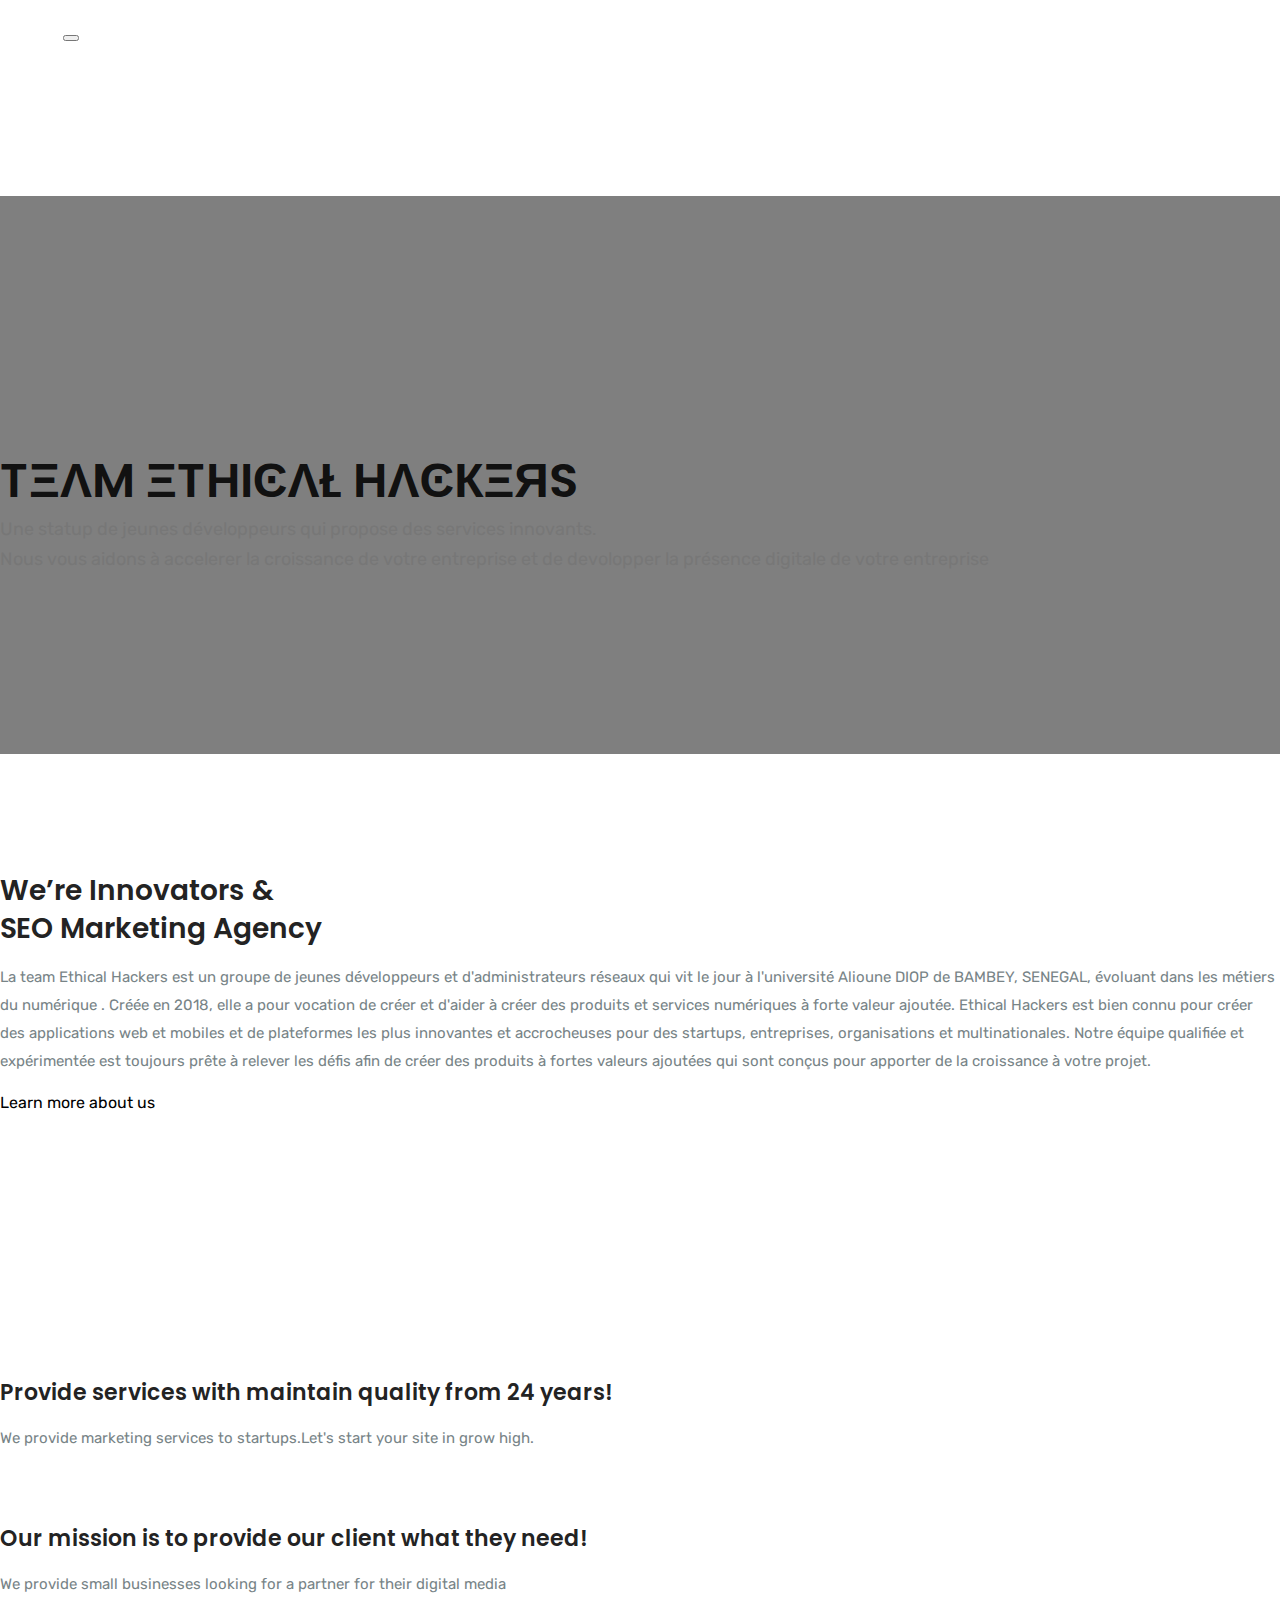
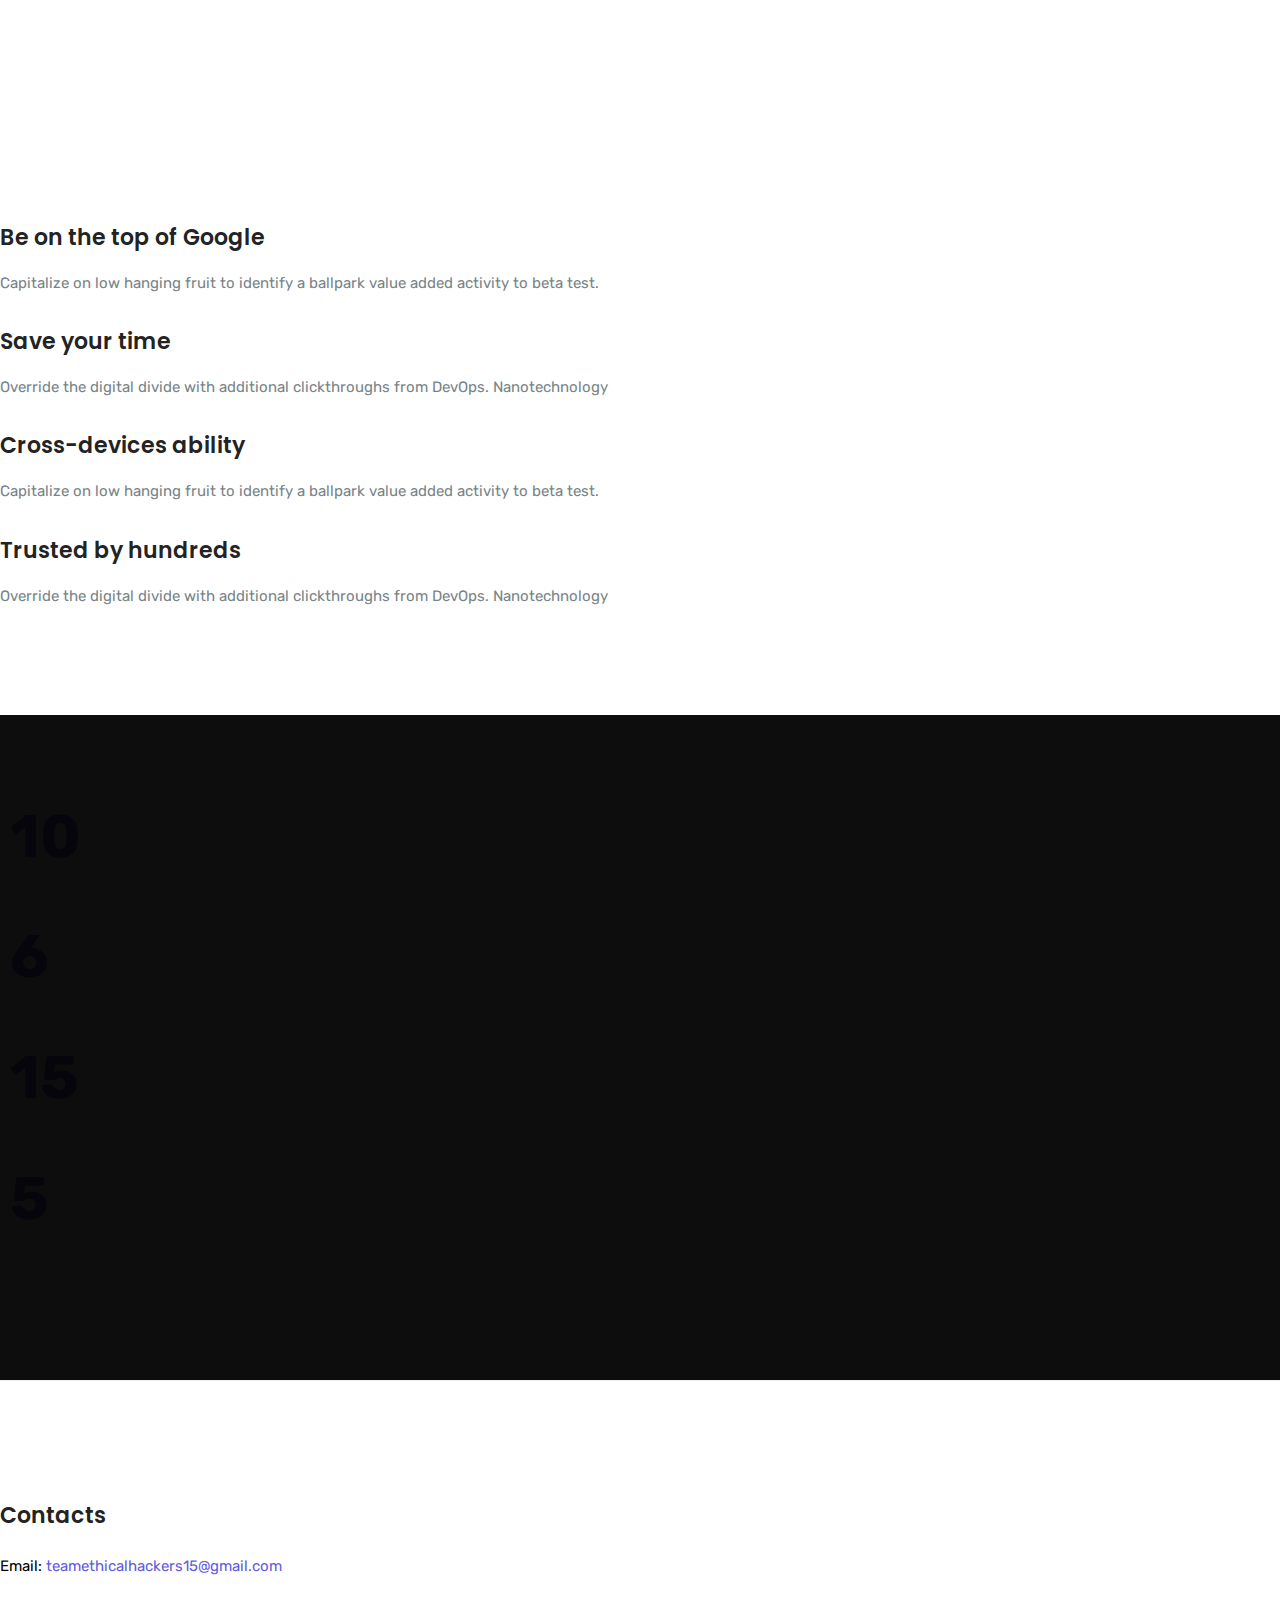
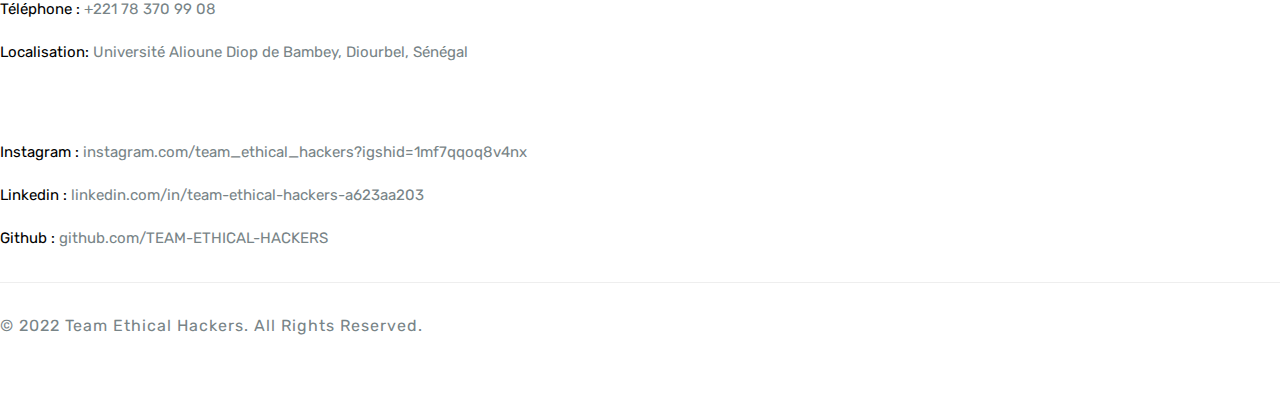
==== about.html @ bf6b583a "a propos presentation" ====
<!DOCTYPE html>
<html lang="zxx">

<head>
    <!-- Required meta tags -->
    <meta charset="utf-8">
    <meta name="viewport" content="width=device-width, initial-scale=1, shrink-to-fit=no">
    <meta name="description" content="seo & digital marketing">
    <meta name="keywords" content="marketing,digital marketing,creative, agency, startup,promodise,onepage, clean, modern,seo,business, company">
    <meta name="author" content="Themefisher.com">

   <title>Promodise - seo and digital marketing solution </title>
    <!-- bootstrap.min css -->
    <link rel="stylesheet" href="plugins/bootstrap/css/bootstrap.css">
    <!-- Icofont Css -->
    <link rel="stylesheet" href="plugins/fontawesome/css/all.css">
    <!-- animate.css -->
    <link rel="stylesheet" href="plugins/animate-css/animate.css">
    <!-- Icofont -->
    <link rel="stylesheet" href="plugins/icofont/icofont.css">

    <!-- Main Stylesheet -->
    <link rel="stylesheet" href="css/style.css">


</head>


<body data-spy="scroll" data-target=".fixed-top">


    <nav class="navbar navbar-expand-lg fixed-top trans-navigation">
        <div class="container">
            <a class="navbar-brand" href="index.html">
                <img width="160" src="images/TEHlogo.png" alt="" class="img-fluid b-logo">
            </a>
            <button class="navbar-toggler" type="button" data-toggle="collapse" data-target="#mainNav" aria-controls="mainNav" aria-expanded="false" aria-label="Toggle navigation">
                <span class="navbar-toggler-icon">
                    <i class="fa fa-bars"></i>
                </span>
              </button>
    
            <div class="collapse navbar-collapse justify-content-end" id="mainNav">
                <ul class="navbar-nav ">
                   <li class="nav-item dropdown">
                        <a class="nav-link" href="index.html" id="navbarWelcome" role="button" data-toggle="" aria-haspopup="true" aria-expanded="false">
                            Accueil
                        </a>
                        
                    </li>
                    <li class="nav-item">
                        <a class="nav-link smoth-scroll" href="about.html">A Propos</a>
                    </li>
                   
                    <li class="nav-item">
                        <a class="nav-link smoth-scroll" href="service.html">Services</a>
                    </li>
                    <li class="nav-item">
                        <a class="nav-link smoth-scroll" href="membres.html">Membres</a>
                    </li>
                    <li class="nav-item">
                        <a class="nav-link smoth-scroll" href="#">Réalisations</a>
                    </li>
                </ul>
            </div>
        </div>
    </nav>
    <!--MAIN HEADER AREA END -->
<!--MAIN BANNER AREA START -->
<div class="page-banner-area page-contact" id="page-banner">
    <div class="overlay dark-overlay"></div>
    <div class="container">
        <div class="row justify-content-center ">
            <div class="col-lg-8 m-auto text-center col-sm-12 col-md-12 ">
                <div class="banner-content content-padding mt-5">
                    <h1 class="text-white  ">TΞΛM ΞTHIϾΛŁ HΛϾКΞЯS</h1>
                    <p>Une statup de jeunes développeurs qui propose des services innovants. <br> Nous vous aidons à accelerer la croissance de votre entreprise et  de devolopper la présence digitale de votre entreprise</p>
                </div>
            </div>
        </div>
    </div>
</div>
<!--MAIN HEADER AREA END -->


<!--  ABout2  AREA START  -->
    <section class="section-padding">
        <div class="container">
            <div class="row align-items-center">
                <div class="col-lg-6 col-sm-12 col-md-8 mb-4">
                    <h3 class="mb-3">We’re Innovators & <br>SEO Marketing Agency</h3>
                    <!-- <p class="mb-4">Une statup de jeunes développeurs qui propose des services innovants. <br> Nous vous aidons à accelerer la croissance de votre entreprise et  de devolopper la présence digitale de votre entreprise</p> -->
                    <p>
                        La team Ethical Hackers est un groupe de jeunes développeurs et d'administrateurs réseaux qui vit le jour à l'université Alioune DIOP de BAMBEY, SENEGAL,  évoluant dans les métiers du numérique . Créée en 2018, elle a pour vocation de créer et d'aider à créer des produits et services numériques à forte valeur ajoutée.
 Ethical Hackers est bien connu pour créer des applications web et mobiles et de plateformes les plus innovantes et accrocheuses pour des startups, entreprises, organisations et multinationales. Notre équipe qualifiée et expérimentée est toujours prête à relever les défis afin de créer des produits à fortes valeurs ajoutées qui sont conçus pour apporter de la croissance à votre projet.
                    </p>
                    <!-- <span class="h5 mb-4">Let's Check what we do actually :</span>
                    <ul class="about-list2 my-4">
                        <li class="mb-2"><i class="icofont icofont-check-circled"></i> Best Analytics Audits to your site in specific niche</li>

                        <li class="mb-2">
                            <i class="icofont icofont-check-circled"> </i> Modern Keyword Analysis to keep up to date
                        </li>

                        <li class="mb-2">
                            <i class="icofont icofont-check-circled"> </i> More quality content, social networking and relative sharing
                        </li>

                        <li class="mb-2">
                            <i class="icofont icofont-check-circled"> </i> Social networking and relative sharing More quality content, 
                        </li>
                    </ul> -->

                    <a href="#" class="mt-3 d-inline-block">Learn more about us <i class="fa fa-angle-right"></i></a>
                </div>

                <div class="col-lg-6 col-md-4">
                    <img src="images/about/about-4.jpg" alt="" class="img-fluid w-100">
                </div>
            </div>
        </div>
    </section>
    <!--  ABOUT AREA END  -->
<!--  HISTORY AREA  -->
<section class="section-padding pt-0">
    <div class="container">
        <div class="row">
            <div class="col-lg-6 ">
                <div class="media img-block mb-3 mb-lg-0">
                    <img src="images/about/h-1.jpg" alt="" class="img-fluid rounded mr-3">
                    
                    <div class="media-body ">
                        <h4 class="mb-3">Provide services with maintain quality from 24 years!</h4>
                        <p>We provide marketing services to startups.Let's start your site in grow high.</p>
                    </div>
                </div>
            </div>
            <div class="col-lg-6">
                <div class="media img-block">
                    <img src="images/about/h-2.jpg" alt="" class="img-fluid rounded mr-3">
                
                    <div class="media-body">
                        <h4 class="mb-3">Our mission is to provide our client what they need!</h4>
                        <p>We provide small businesses looking for a partner for their digital media</p>
                    </div>
                </div>
            </div>
        </div>
    </div>
</section>
<!--  HISTORY AREA END  -->

<!--  SECTION Service-2START  -->
<section class="section-padding" id="section-strategy">
    <div class="container">
        <div class="row">
            <div class="col-lg-8">
                <div class="row">
                    <div class="col-lg-6">
                        <div class="mb-5">
                            <span class="icon-3x text-default"><i class="icofont-layers"></i></span>
                            <h4 class="my-3">Be on the top of Google</h4>
                            <p>Capitalize on low hanging fruit to identify a ballpark value added activity to beta test. </p>
                        </div>
                    </div>
                    <div class="col-lg-6">
                        <div class="mb-5">
                            <span class="icon-3x text-default"><i class="icofont-ui-timer"></i></span>
                            <h4 class="my-3">Save your time</h4>
                            <p>Override the digital divide with additional clickthroughs from DevOps. Nanotechnology </p>
                        </div>
                    </div>
                    <div class="col-lg-6">
                        <div>
                            <span class="icon-3x text-default"><i class="icofont-ui-browser"></i></span>
                            <h4 class="my-3">Cross-devices ability</h4>
                            <p>Capitalize on low hanging fruit to identify a ballpark value added activity to beta test. </p>
                        </div>
                    </div>
                    <div class="col-lg-6">
                        <div>
                            <span class="icon-3x text-default"><i class="icofont icofont-shield"></i></span>
                            <h4 class="my-3">Trusted by hundreds</h4>
                            <p>Override the digital divide with additional clickthroughs from DevOps. Nanotechnology </p>
                        </div>
                    </div>
                </div>
            </div>
        </div>
    </div>
</section>
<!--  SECTION Service-2 END  -->
 
<!--  COUNTER AREA START  -->
<section id="counter" class="section-padding">
    <div class="overlay dark-overlay"></div>
    <div class="container">
        <div class="row">
            <div class="col-lg-3 col-sm-6 col-md-6">
                <div class="counter-stat">
                    <i class="icofont icofont-heart"></i>
                    <span class="counter">10</span>
                    <h5>Nos Clients</h5>
                </div>
            </div>
            <div class="col-lg-3 col-sm-6 col-md-6">
                <div class="counter-stat">
                    <i class="icofont icofont-rocket"></i>
                    <span class="counter">6</span>
                    <h5>Projets Effectués</h5>
                </div>
            </div>
            <div class="col-lg-3 col-sm-6 col-md-6">
                <div class="counter-stat">
                    <i class="icofont icofont-hand-power"></i>
                    <span class="counter">15</span>
                    <h5>Membres</h5>
                </div>
            </div>
            <div class="col-lg-3 col-sm-6 col-md-6">
                <div class="counter-stat">
                    <i class="icofont icofont-shield-alt"></i>
                    <span class="counter">5</span>
                    <h5>Projets En Cours</h5>
                </div>
            </div>
        </div>
    </div>
</section>
<!--  COUNTER AREA END  -->

<!--  FOOTER AREA START  -->

<section id="footer" class="section-padding">
    <div class="container">
        <div class="row">

            <div class="col-lg-6 col-sm-6 col-md-6">
                <div class="footer-widget footer-text">
                    <h4>Contacts</h4>
                    <p class="mail"><span>Email:</span> teamethicalhackers15@gmail.com</p>
                    <p><span>Téléphone :</span> +221 78 370 99 08</p>
                    <p><span>Localisation:</span> Université Alioune Diop de Bambey, Diourbel, Sénégal</p>
                </div>
            </div>
            <div class="col-lg-6 col-sm-6 col-md-6">
                <div class="footer-widget footer-text">
                    <br> <br>
                    <p><span>Instagram : </span>instagram.com/team_ethical_hackers?igshid=1mf7qqoq8v4nx</p>
                    <p><span>Linkedin : </span>linkedin.com/in/team-ethical-hackers-a623aa203</p>
                    <p><span>Github : </span>github.com/TEAM-ETHICAL-HACKERS</p>
                </div>
            </div>
        </div>
        <div class="row">
            <div class="col-lg-12 text-center">
                <div class="footer-copy">
                    © 2022 Team Ethical Hackers. All Rights Reserved.
                </div>
            </div>
        </div>
    </div>
</section>
   

    <!-- 
    Essential Scripts
    =====================================-->

    
    <!-- Main jQuery -->
    <script src="plugins/jquery/jquery.min.js"></script>
    <!-- Bootstrap 4.3.1 -->
    <script src="plugins/bootstrap/js/popper.min.js"></script>
    <script src="plugins/bootstrap/js/bootstrap.min.js"></script>
   <!-- Woow animtaion -->
    <script src="plugins/counterup/wow.min.js"></script>
    <script src="plugins/counterup/jquery.easing.1.3.js"></script>
     <!-- Counterup -->
    <script src="plugins/counterup/jquery.waypoints.js"></script>
    <script src="plugins/counterup/jquery.counterup.min.js"></script>

    <!-- Google Map -->
    <script src="plugins/google-map/gmap3.min.js"></script>
    <script src="https://maps.googleapis.com/maps/api/js?key=AIzaSyAkeLMlsiwzp6b3Gnaxd86lvakimwGA6UA&callback=initMap"></script>   
    <!-- Contact Form -->
    <script src="plugins/jquery/contact.js"></script>
    <script src="js/custom.js"></script>

  </body>
  </html>
---- css/style.css ----
/*=== MEDIA QUERY ===*/
/*
* ----------------------------------------------------------------------------------------
Author       : Themefisher
Template Name: Promodise
Version      : 1.0
* ----------------------------------------------------------------------------------------
*/
/*
* ----------------------------------------------------------------------------------------
* 01.GLOBAL CSS STYLE
* 02.PRELOADER & BOUNCE CCS STYLE
* 03.HOMEPAGE CSS STYLE
    -LOGO CSS
    -MENU CSS
* 04.ABOUT CSS STYLE
* 05.SERVICE CSS STYLE
* 06.WORK CSS STYLE
* 07.AVAILABLE CSS STYLE
* 08.CONTACT CSS STYLE
* 09.FOOTER CSS STYLE
* ----------------------------------------------------------------------------------------
*/
/*
* ----------------------------------------------------------------------------------------
* 01.GLOBAL STYLE
* ----------------------------------------------------------------------------------------
*/
@import url("https://fonts.googleapis.com/css?family=Poppins:400,600,700|Rubik:400,600,700");
body {
  font-size: 16px;
  font-weight: 400;
  line-height: 26px;
  font-family: "Rubik", sans-serif;
  color: #788487;
  position: relative;
}

p {
  line-height: 28px;
  font-size: 15px;
}

html {
  overflow-x: hidden !important;
  width: 100%;
  height: 100%;
  position: relative;
  -webkit-font-smoothing: antialiased;
  text-rendering: optimizeLegibility;
}

body {
  border: 0;
  margin: 0;
  padding: 0;
}

h1, .h1,
h2, .h2,
h3, .h3,
h4, .h4,
h5, .h5,
h6, .h6 {
  font-family: "Poppins", sans-serif;
  font-weight: 600;
  margin-bottom: 0px;
  color: #232323;
}

a {
  text-decoration: none;
  transition: all 0.2s;
  color: #000;
}

img {
  max-width: 100%;
}

a:hover {
  color: #635CDB;
  text-decoration: none;
}

a:focus {
  outline: none;
  text-decoration: none;
}

ul,
li {
  margin: 0;
  padding: 0;
  list-style: none;
}

h1 {
  font-size: 48px;
}

h2 {
  font-size: 36px;
}

h3 {
  font-size: 28px;
  line-height: 38px;
}

h4 {
  font-size: 22px;
  line-height: 32px;
}

h5 {
  font-size: 16px;
  line-height: 24px;
}

h6 {
  font-size: 14px;
  line-height: 26px;
}

.f-color {
  color: #635CDB;
}

h5.subtitle {
  font-size: 16px;
  font-weight: 400;
}

.no-padding {
  padding: 0;
}

.flaticon {
  display: inline;
}

.mb30 {
  margin-bottom: 30px;
}

.section-padding {
  padding: 90px 0px;
}

.section-heading {
  text-align: center;
  width: 70%;
  margin: 0 auto 60px;
}

.section-title {
  font-size: 32px;
  line-height: 38px;
  margin-bottom: 15px;
  text-transform: capitalize;
}

.section-title span {
  color: #635CDB;
}

.section {
  padding: 100px 0px;
}

.line {
  width: 50px;
  background: #635CDB;
  height: 1px;
  margin: 10px auto;
}

/*---------- BUTTONS ----------*/
.btn {
  font: 600 10.5px/1;
  display: inline-block;
  padding: 15px 45px 15px 45px;
  text-transform: uppercase;
  border: 2px solid transparent;
  transition: all .2s;
  border-radius: 0px;
  font-weight: 600;
  font-size: 13px;
  letter-spacing: 1px;
}

.btn:focus,
.btn:active,
.btn:active:focus {
  outline: none;
  box-shadow: none;
}

.btn-hero,
.btn-white:hover {
  color: #fff !important;
  background: #635CDB;
}

.btn-hero:focus {
  color: #fff !important;
}

.btn-black,
.btn-hero:hover {
  background-color: black;
  color: #fff !important;
}

.btn-black:hover {
  color: #fff;
  background: #635CDB;
}

.btn-black:focus {
  color: #fff;
}

.btn-white {
  background-color: rgba(255, 255, 255, 0.95);
  color: rgba(0, 0, 0, 0.85);
  border-color: rgba(255, 255, 255, 0.12);
}

.btn-white:focus {
  color: #000;
}

.btn-white:active {
  color: #fff;
}

.btn-trans-black {
  background-color: transparent;
  border: 2px solid rgba(0, 0, 0, 0.15);
  color: rgba(0, 0, 0, 0.85);
}

.btn-trans-black:hover {
  color: white;
  background-color: #000;
}

.btn-trans-white {
  background-color: transparent;
  border: 2px solid rgba(255, 255, 255, 0.15);
  color: rgba(255, 255, 255, 0.95);
}

.btn-trans-white:hover {
  background-color: rgba(255, 255, 255, 0.95);
  color: rgba(0, 0, 0, 0.85);
  border-color: rgba(255, 255, 255, 0.12);
}

.btn-trans-white:active,
.btn-trans-white:focus {
  color: #fff;
  background-color: transparent;
  border-color: rgba(255, 255, 255, 0.12);
}

.btn-rounded {
  border-radius: 2px;
}

.btn-circled {
  border-radius: 40px;
}

.btn-trans-black:hover {
  background: #635CDB !important;
}

/*---------- COLORS ----------*/
/*-- Background Colors --*/
.bg-black {
  background-color: #000;
}

.bg-dark {
  background-color: rgba(0, 0, 0, 0.96);
}

.bg-feature {
  background-color: #635CDB;
}

.bg-primary {
  background-color: #0db8ca;
}

.bg-gray {
  background-color: #f2f4ec;
}

.bg-white {
  background-color: #fff;
}

.d-table {
  width: 100%;
}

.d-table-cell {
  vertical-align: middle;
}

.overlay {
  position: absolute;
  top: 0px;
  left: 0px;
  width: 100%;
  height: 100%;
  background: rgba(0, 0, 0, 0.5);
}

.brown-overlay {
  background: #222955;
  opacity: .97;
}

.feature-overlay {
  background: #635CDB;
  opacity: .97;
}

.gr-overlay {
  background: linear-gradient(135deg, #2f1ce0 0%, #53a0fd 30%, #51eca5 100%);
  opacity: .87;
}

/* ========================

==============================*/
.heading {
  margin-bottom: 40px;
}

.heading h3 {
  margin-bottom: 10px;
  font-weight: 600;
}

/*------------------------------------
  MENU NAVIGATION AREA
----------------------------------*/
.site-navigation,
.trans-navigation {
  padding: 20px 0px;
}

.site-navigation .navbar-nav a,
.trans-navigation .navbar-nav a {
  text-transform: uppercase;
}

.site-navigation .navbar-nav a.active,
.trans-navigation .navbar-nav a.active {
  color: red;
}

.header-white {
  position: fixed;
  top: 0px;
  background: #111;
  z-index: 9999;
  width: 100%;
  left: 0;
  transition: all .5s ease 0s;
  color: #000 !important;
}

.navbar-expand-lg.trans-navigation .navbar-nav .nav-link,
.navbar-expand-lg.site-navigation .navbar-nav .nav-link {
  padding: 0px 24px;
}

.navbar-expand-lg.trans-navigation .navbar-nav .nav-link:last-child,
.navbar-expand-lg.site-navigation .navbar-nav .nav-link:last-child {
  padding-right: 0px;
}

.site-navigation,
.trans-navigation {
  transition: all .5s ease 0s;
}

.navbar-brand {
  padding-top: 0px;
  margin-right: 60px;
  font-weight: 700;
  text-transform: capitalize;
  color: #fff;
}

.navbar-brand span {
  font-weight: 400;
}

.navbar-expand-lg.trans-navigation .navbar-nav .nav-link {
  color: #fff;
}

.trans-navigation {
  background: transparent;
}

.trans-navigation.header-white {
  background: #111;
}

.trans-navigation.header-white .navbar-nav .nav-link {
  color: #fff;
}

.trans-navigation.header-white .navbar-nav a.active {
  color: #635CDB;
}

.navbar-brand img {
  max-width: 100%;
}

.trans-navigation.header-white .btn-white {
  background: #635CDB;
  color: #fff;
}

/* ===============================
 DROPDOWN MENU
================================*/
.navbar-expand-lg.trans-navigation .navbar-nav .nav-link.dropdown-toggle {
  padding-right: 0px;
}

.nav-item.dropdown .dropdown-menu {
  transition: all 300ms ease;
  display: block;
  visibility: hidden;
  opacity: 0;
  top: 120%;
  box-shadow: 2px 2px 5px 1px rgba(0, 0, 0, 0.05), -2px 0px 5px 1px rgba(0, 0, 0, 0.05);
  border: 0px;
  padding: 0px;
  position: absolute;
}

.nav-item.dropdown:hover .dropdown-menu {
  opacity: 1;
  visibility: visible;
  top: 100%;
}

.dropdown-item:hover {
  color: #fff;
  text-decoration: none;
  background-color: #635CDB;
}

.dropdown-toggle::after {
  display: none;
}

.dropdown-menu {
  opacity: 0;
}

.dropdown-menu.show {
  -webkit-animation: .2s forwards b;
          animation: .2s forwards b;
}

@-webkit-keyframes b {
  to {
    opacity: 1;
  }
}

@keyframes b {
  to {
    opacity: 1;
  }
}

.dropdown-item {
  font-size: .6875rem;
  font-weight: 500;
  padding-top: .5rem;
  padding-bottom: .5rem;
  transition: background-color .1s;
  text-transform: uppercase;
}

@media (min-width: 1200px) {
  .dropdown-item {
    padding-top: .75rem;
    padding-bottom: .75rem;
  }
}

@media (min-width: 1200px) {
  .dropdown-item + .dropdown-item {
    border-top: 1px solid rgba(0, 0, 0, 0.1);
  }
}

/*------------------------------------
 BANNER AREA
----------------------------------*/
.banner-area .content-padding {
  padding: 250px 0px 180px;
}

.content-padding {
  padding: 180px 0px 80px;
}

.banner-content {
  padding-right: 30px;
}

.banner-content .btn {
  margin-top: 15px;
}

.banner-content .banner-title {
  color: #fff;
  font-weight: 700;
  line-height: 50px;
}

.banner-content .subtitle {
  color: #fff;
  background: #635CDB;
  display: inline-block;
  padding: 3px 8px;
  margin-bottom: 20px;
  text-transform: uppercase;
}

.subtitle {
  color: #635CDB;
}

.banner-content p {
  margin: 20px 0px;
  color: #eee;
  font-size: 18px;
  line-height: 30px;
}

.banner-content .btn {
  margin-right: 12px;
}

.btn-sm {
  padding: 10px 30px;
}

.banner-1 {
  background: url("../images/banner/bg-2.jpg");
  background-size: cover;
  position: relative;
}

.banner-2 {
  background: url("../images/banner/banner-3.jpg");
  background-size: cover;
  position: relative;
}

.banner-3 {
  background: url("../images/banner/banner-bg.jpg");
  background-size: cover;
  position: relative;
}

.section-heading h2 {
  margin-bottom: 20px;
  font-weight: 400;
}

/* =======================================
INner Pages
=========================================*/
#page-banner {
  position: relative;
  padding: 60px 0px 80px;
}

.page-banner-area {
  background: url("/images/banner/banner-3.jpg") no-repeat 50% 50%;
  background-size: cover;
}

/*-------------------- ------------
 INTRO SECTION
-----------------------------*/
#intro {
  padding-bottom: 0px;
}

.intro-img {
  margin-top: 45px;
}

#intro .section-heading p {
  color: #000;
  font-size: 30px;
  line-height: 40px;
}

.intro-box {
  margin-top: 30px;
  position: relative;
  margin-bottom: 20px;
}

.intro-box h4:before {
  position: absolute;
  left: 0px;
  top: 17px;
  content: "";
  bottom: 0px;
  background: #000;
  width: 50px;
  height: 2px;
}

.intro-box h4 {
  text-transform: uppercase;
  margin-bottom: 15px;
  position: relative;
  padding-left: 60px;
}

.intro-box span {
  font-size: 28px;
  color: #635CDB;
}

.intro-cta {
  margin-top: 40px;
}

/*--------------------------
  ABOUT SECTION
----------------------*/
.section-pt {
  padding-top: 90px;
}

.section-pb {
  padding-bottom: 90px;
}

#about {
  position: relative;
  padding-bottom: 85px;
}

.about-bg-img {
  position: absolute;
  right: 0px;
  content: "";
  background: url("../images/banner/1.jpg") 50% 50%;
  width: 40%;
  height: 100%;
  max-height: 560px;
  top: 0px;
  box-shadow: 0 2px 48px 0 rgba(0, 0, 0, 0.06);
}

.about-content {
  margin-top: 94px;
}

.about-content .subtitle {
  margin-bottom: 20px;
  text-transform: uppercase;
}

.about-content h3 {
  margin-bottom: 25px;
}

.about-list {
  margin-top: 30px;
}

.about-list li {
  width: 45%;
  float: left;
  margin-bottom: 15px;
  margin-right: 15px;
  color: #888;
}

.about-list li i {
  color: #000;
  margin-right: 10px;
}

/* ----------------------
ABOUT PAGE
-------------------------*/
.about-list2 li i {
  margin-right: 10px;
  color: #635CDB;
}

.icon-3x {
  font-size: 3rem;
}

.text-default {
  color: #635CDB;
}

.team-social li a {
  font-size: 13px;
  width: 30px;
  height: 30px;
  text-align: center;
  border: 1px solid #fff;
  display: inline-block;
  padding-top: 3px;
  background: #fff;
}

/* ========================
HISTORY MISSION
==============================*/
.img-block img {
  width: 200px;
}

/* ========================

==============================*/
#section-strategy {
  background: url("../images/bg/bg-1.jpg") 50% 50% no-repeat;
  background-size: cover;
}

.strategy-text {
  margin-bottom: 50px;
}

.strategy-text h4 {
  font-size: 18px;
  margin-bottom: 10px;
  font-weight: 600;
}

.strategy-text span {
  font-size: 61px;
  color: #635CDB;
  margin-bottom: 15px;
  display: block;
}

/*--------------------------------
 COUNTER SECTION
-----------------------------*/
.counter {
  font-size: 60px;
  line-height: 60px;
  font-weight: 700;
  line-height: 70px;
  margin: 10px 0px;
  color: #635CDB;
}

.counter-stat i {
  font-size: 40px;
  color: #fff;
  margin-right: 10px;
}

.counter-stat h5 {
  font-weight: 400;
  text-transform: uppercase;
  color: #fff;
}

.counter-block span {
  font-size: 30px;
}

#counter .dark-overlay {
  background: #000;
  opacity: 0.95;
}

#counter {
  background: url("../images/banner/pattern-3.png") fixed 50% 50%;
  position: relative;
  background-size: cover;
  padding-top: 87px;
  padding-bottom: 95px;
}

/*--------------------------
  SERVICE AREA SECTION
----------------------*/
.page-banner-area.page-service {
  background: url("../images/bg/bg-2.jpg") no-repeat;
  background-size: cover;
}

#service-head {
  padding-bottom: 100px;
  padding-top: 90px;
}

#service-head .section-title {
  color: #fff;
}

.text-white p {
  color: #fff;
}

#service {
  margin-top: -100px;
  padding-bottom: 70px;
}

.service-box .service-img-icon {
  width: 100px;
  height: 100px;
  text-align: center;
  background: #fff;
  padding-top: 20px;
  margin: 0 auto;
  border-radius: 100%;
  margin-bottom: 20px;
  background: #635CDB;
  border: 1px solid rgba(255, 255, 255, 0.2);
  color: #fff;
}

.service-box {
  margin-bottom: 40px;
  background: #fff;
  text-align: center;
  padding: 45px 25px 30px 25px;
  border: 1px solid transparent;
  transition: all .3s ease 0s;
  border-radius: 5px;
  box-shadow: 0px 2px 6px rgba(0, 0, 0, 0.1);
}

.service-inner {
  margin-top: 30px;
}

.service-inner h4 {
  margin-bottom: 20px;
}

.service-inner span {
  color: #635CDB;
}

/* ================================
SERVICE PAGE
==============================*/
.bg-gray {
  background: #f4f4f4;
}

.service-block-2 {
  position: relative;
}

.service-block-2 h4 {
  margin-bottom: 15px;
  line-height: 26px;
}

.service-block-2 p {
  font-size: 16px;
}

.service-block-2 span {
  position: absolute;
  content: "";
  font-size: 70px;
  top: 0px;
  left: 0px;
  font-weight: 800;
  opacity: .05;
  margin-top: -15px;
}

.service-style-two {
  background: url("../images/bg/bg-2.jpg") no-repeat;
  background-size: cover;
  position: relative;
}

.service-style-two:before {
  position: absolute;
  content: "";
  left: 0px;
  top: 0px;
  height: 100%;
  width: 100%;
  background: rgba(0, 0, 0, 0.6);
}

.heading {
  margin-bottom: 70px;
}

/*------------------------------------
  PRICING SECTION AREA
--------------------------------*/
#pricing {
  padding-bottom: 100px;
}

.pricing-block {
  text-align: center;
  transition: all .3s 0s ease;
  border-radius: 5px;
  border: 1px solid #eee;
}

.price-header {
  padding-bottom: 30px;
  padding-top: 30px;
}

.price-header i {
  width: 100px;
  height: 100px;
  text-align: center;
  padding-top: 25px;
  font-size: 50px;
  display: inline-block;
  border-radius: 100%;
  transition: all .3s ease 0s;
  color: #635CDB;
  border: 1px solid #eee;
}

.price-header .price {
  font-size: 70px;
  margin-top: 40px;
  margin-bottom: 0px;
}

.price-header h5 {
  font-weight: 400;
}

.price-header .price small {
  font-size: 18px;
}

.pricing-block ul {
  padding: 20px 20px;
  margin-bottom: 30px;
  border-bottom: 1px solid #eee;
}

.pricing-block ul li {
  padding: 6px 0px;
}

.pricing-block .btn {
  margin-bottom: 30px;
}

.pricing-block:hover i {
  background-image: -webkit-linear-gradient(135deg, #2f1ce0 0%, #53a0fd 50%, #51eca5 100%);
  background-iamge: -linear-gradient(135deg, #2f1ce0 0%, #53a0fd 50%, #51eca5 100%);
  color: #fff;
  border: 1px solid #53a0fd;
}

.pricing-block:hover,
.pricing-block.active {
  background: #fff;
  box-shadow: 0 2px 48px 0 rgba(0, 0, 0, 0.06);
}

#pricing .section-heading {
  margin-bottom: 90px;
}

/* -------------------
PRICING PAGE
--------------------*/
#section-counter .counter-stat i {
  color: #000;
}

#section-counter .counter-stat h5 {
  color: #777;
}

/*------------------------------------
  CLIENT PARTNER AREA SECTION
--------------------------------*/
#clients {
  padding-top: 75px;
  padding-bottom: 80px;
  position: relative;
}

.client-img {
  background: #fff;
}

/*------------------------------------
  TESTIMONIAL AREA SECTION
---------------------------------*/
.author-img img {
  width: 100px;
  height: 100px;
  border-radius: 100%;
  border: 5px solid #ddd;
}

.author-info p {
  margin: 0px;
  font-size: 14px;
}

.carousel-indicators {
  bottom: 0px;
  margin-bottom: 0px;
}

.carousel-indicators li {
  background: #111;
  width: 10px;
  height: 10px;
  border-radius: 100%;
}

.carousel-indicators li.active {
  background: #635CDB;
}

.testimonial-content {
  padding: 0px 40px;
  text-align: center;
  margin-bottom: 40px;
}

.testimonial-content .author-text {
  padding-top: 10px;
}

.testimonial-content .author-info {
  display: block;
  margin-bottom: 25px;
}

.testimonial-content p {
  font-size: 20px;
  line-height: 36px;
  color: #222;
  margin: 35px 0px;
  display: block;
}

.author-text h5 {
  text-transform: uppercase;
}

.author-text p {
  font-size: 14px;
  line-height: 20px;
  margin-bottom: 36px;
  color: #888;
  margin: 0px;
}

.testimonial-content p i {
  margin: 0px 8px;
}

/*--------------------------
 CONTACT SECTION AREA
----------------------*/
#contact {
  padding-bottom: 100px;
}

.text-color {
  color: #635CDB;
}

input[type=text], input[type=email] {
  height: 50px;
}

.form-control {
  border: 1px solid #eee;
  padding-left: 20px;
}

.form-control:hover,
.form-control:focus {
  box-shadow: 0px 5px 35px 0px rgba(148, 146, 245, 0.15);
}

.input:focus {
  outline: none;
}

.form-control::-webkit-input-placeholder {
  color: #888;
  opacity: .9;
  font-size: 13px;
  padding-left: 10px;
}

.form-control::-moz-placeholder {
  color: #888;
  opacity: .9;
  font-size: 13px;
  padding-left: 10px;
}

.form-control:-ms-input-placeholder {
  color: #888;
  opacity: .9;
  font-size: 13px;
  padding-left: 10px;
}

.form-control:-moz-placeholder {
  color: #888;
  opacity: .9;
  font-size: 13px;
  padding-left: 10px;
}

/* --------------
    MAP
-----------------*/
#map {
  height: 400px;
  width: 100%;
  position: relative;
}

#map:after {
  position: absolute;
  content: "";
  left: 0px;
  background: rgba(99, 92, 219, 0.4);
  top: 0px;
  width: 100%;
  height: 100%;
}

/*--------------------------
 BLOG SECTION AREA
----------------------*/
#blog {
  padding-bottom: 55px;
}

.blog-block {
  overflow: hidden;
  transition: all .3s ease 0s;
}

.blog-block img {
  margin-bottom: 10px;
}

.blog-text {
  padding: 20px;
}

.blog-text .author-name {
  font-weight: 400;
}

.blog-text .author-name span {
  margin-right: 10px;
  font-weight: 600;
}

.blog-block .read-more,
.blog-block span {
  color: #635CDB;
}

/* =================================
BLOG PAGE
===================================*/
.blog-post {
  margin-bottom: 50px;
}

.blog-post img {
  border-radius: 5px;
}

.blog-post .post-author i,
.blog-post .post-info i {
  margin-right: 5px;
  font-size: 14px;
}

.blog-post .post-author span, .blog-post .post-info span {
  font-size: 14px;
}

.sidebar-widget {
  margin-bottom: 40px;
  padding-left: 20px;
}

.category ul li {
  margin-bottom: 10px;
  text-transform: capitalize;
  position: relative;
  padding-left: 20px;
  border-bottom: 1px solid #eee;
  padding-bottom: 10px;
}

.category ul li:before {
  position: absolute;
  content: "\f105";
  left: 0px;
  top: 0px;
  font-family: "Font Awesome 5 Free";
  color: #635CDB;
  font-weight: 900;
}

.tag a {
  text-transform: capitalize;
  padding: 5px 8px;
  border: 1px solid #eee;
  margin-bottom: 5px;
  font-size: 14px;
  display: inline-block;
}

.search i {
  position: absolute;
  right: 0px;
  top: 0px;
  margin-right: 35px;
  margin-top: 15px;
  color: #635CDB;
}

.download a {
  display: block;
  padding: 12px 20px;
  border: 1px solid #eee;
  margin-bottom: 10px;
  background: #f2f2f2;
}

.download a i {
  margin-right: 15px;
  color: #635CDB;
}

/* ==================================
BLOG SINGLE
=====================================*/
.quote i {
  font-size: 50px;
  margin-right: 10px;
  position: absolute;
  left: 0px;
}

.quote {
  font-size: 18px;
  line-height: 32px;
  color: #222;
  position: relative;
  margin: 50px 0px;
  padding-left: 70px;
}

.comments img {
  width: 80px;
  height: 80px;
}

/*--------------------------
 FOOTER
----------------------*/
#footer {
  padding-bottom: 60px;
  position: relative;
  background: url("../images/bg/2.png");
  border-top: 1px solid #eee;
}

.footer-widget ul li {
  padding: 5px 0px;
}

.footer-widget p {
  margin-bottom: 5px;
}

.footer-widget h4 {
  margin-bottom: 20px;
}

.footer-widget h4 span {
  color: #635CDB;
  display: block;
  font-size: 60px;
  line-height: 60px;
}

.footer-blog li img {
  width: 70px;
  height: 70px;
  float: left;
  margin-right: 20px;
}

.footer-blog li h5 {
  margin-bottom: 10px;
  font-size: 16px;
  line-height: 22px;
  text-transform: capitalize;
}

.footer-blog li a.read-more {
  font-size: 13px;
}

.footer-blog li {
  margin-bottom: 15px;
}

.footer-copy {
  letter-spacing: 1px;
  padding-top: 30px;
  margin-top: 30px;
  border-top: 1px solid #eee;
}

.footer-text h6 {
  margin-bottom: 10px;
}

.footer-text p span {
  color: #000;
}

.footer-text p.mail {
  color: #635CDB;
}

.bg-main {
  background: #F4F8FB;
}

.footer-widget a {
  color: #999;
}

/*-------------------------------
 RESPONSIVE LAYOUT
---------------------------------*/
/*Extra large devices (large desktops, 1200px and up)*/
/*Large devices (desktops, 992px and up)*/
/*Medium devices (tablets, 768px and up)*/
/*Medium devices (tablets, 768px and up)*/
@media (min-width: 768px) and (max-width: 991.98px) {
  /*---------------
     NAVIGATION
    ----------------*/
  .navbar-toggler {
    background: #fff;
    border-radius: 0px;
  }
  .navbar-toggler-icon {
    height: auto;
    padding: 10px 0px;
  }
  .trans-navigation {
    background: #232323;
  }
  .navbar-expand-lg.trans-navigation .navbar-nav .nav-link {
    margin-bottom: 10px;
  }
  /*----------------------
     SECTION HEAINDG
    -----------------------*/
  .section-heading {
    width: 100%;
  }
  /*----------------
     INTRO
    ----------------*/
  #intro {
    padding-bottom: 90px;
  }
  /*----------------
     ABOUT
    ----------------*/
  .about-list li {
    float: none;
    width: 100%;
    margin-bottom: 10px;
  }
  .about-bg-img {
    width: 35%;
    height: 100%;
    max-height: 600px;
  }
  .about-content {
    margin-top: 60px;
  }
  #about {
    padding-bottom: 40px;
  }
  /*--------------
     COUNTER
    ----------------*/
  .counter-stat {
    margin-bottom: 30px;
    text-align: center;
  }
  /*--------------
     BLOG
    ----------------*/
  .blog-text {
    padding: 0px;
    margin-top: 10px;
  }
  .blog-tex h5 {
    font-size: 15px;
  }
  .blog-text p {
    font-size: 14px;
  }
  .pricing-block {
    margin-bottom: 30px;
  }
  /*--------------
     FOOTER
    ----------------*/
  .footer-widget {
    margin-bottom: 30px;
  }
}

/*Small devices (landscape phones, 576px and up)*/
@media (min-width: 576px) and (max-width: 767.98px) {
  /*---------------
     NAVIGATION
    ----------------*/
  .navbar-toggler {
    background: #fff;
    border-radius: 0px;
  }
  .navbar-toggler-icon {
    height: auto;
    padding: 10px 0px;
  }
  .trans-navigation {
    background: #232323;
  }
  .navbar-expand-lg.trans-navigation .navbar-nav .nav-link {
    margin-bottom: 10px;
  }
  /*----------------------
     SECTION HEAINDG
    -----------------------*/
  .section-heading {
    width: 100%;
  }
  /*----------------
     INTRO
    ----------------*/
  #intro {
    padding-bottom: 90px;
  }
  /*----------------
     ABOUT
    ----------------*/
  .about-content {
    margin-top: 60px;
  }
  #about {
    padding-bottom: 40px;
  }
  /*-------------------
     TESTIMONIAL
    -------------------*/
  .testimonial-content {
    padding: 10px;
  }
  /*--------------
     COUNTER
    ----------------*/
  .counter-stat {
    margin-bottom: 30px;
    text-align: center;
  }
  /*--------------
     BLOG
    ----------------*/
  .blog-block {
    margin-bottom: 30px;
  }
  .blog-text {
    padding: 0px;
    margin-top: 10px;
  }
  .blog-block:hover {
    box-shadow: none;
  }
  .blog-text h5 {
    font-size: 16px;
  }
  .blog-text p {
    font-size: 14px;
  }
  .intro-box {
    margin-top: 0px;
    margin-bottom: 40px;
  }
  /*--------------
     CLIENT
    --------------*/
  .client-img {
    text-align: center;
  }
  /*--------------
     FOOTER
    ----------------*/
  .footer-widget {
    margin-bottom: 30px;
  }
  .pricing-block {
    margin-bottom: 30px;
  }
  .img-block img {
    width: 130px;
  }
}

/* Extra small devices (portrait phones, less than 576px)*/
@media (max-width: 575.98px) {
  /*---------------
     NAVIGATION
    ----------------*/
  .navbar-toggler {
    background: #fff;
    border-radius: 0px;
  }
  .navbar-toggler-icon {
    height: auto;
    padding: 10px 0px;
  }
  .trans-navigation {
    background: #232323;
    padding: 20px 15px;
  }
  .navbar-expand-lg.trans-navigation .navbar-nav .nav-link {
    margin-bottom: 10px;
  }
  /*----------------------
     SECTION HEAINDG
    -----------------------*/
  #intro .section-heading, .section-heading {
    width: 100%;
  }
  #intro .section-heading p {
    font-size: 16px;
    line-height: 28px;
  }
  .section-title {
    font-size: 26px;
    line-height: 36px;
  }
  h1 {
    font-size: 32px;
    line-height: 36px;
  }
  /*--------------------
     BANNER
    -----------------*/
  .banner-content .banner-title {
    line-height: 37px;
  }
  .banner-content p {
    font-size: 16px;
  }
  /*----------------
     INTRO
    ----------------*/
  #intro {
    padding-bottom: 90px;
  }
  /*----------------
     ABOUT
    ----------------*/
  .about-list li {
    float: none;
    width: 100%;
    margin-bottom: 10px;
  }
  .about-bg-img {
    width: 35%;
    height: 100%;
    max-height: 600px;
  }
  .about-content {
    margin-top: 60px;
  }
  #about {
    padding-bottom: 40px;
  }
  .img-block img {
    width: 130px;
  }
  .service-block {
    margin-bottom: 20px;
  }
  /*-------------------
     TESTIMONIAL
    -------------------*/
  .testimonial-content {
    padding: 10px;
  }
  /*--------------
     COUNTER
    ----------------*/
  .counter-stat {
    margin-bottom: 30px;
    text-align: center;
  }
  /*--------------
     BLOG
    ----------------*/
  .blog-block {
    margin-bottom: 30px;
  }
  .blog-text {
    padding: 10px;
    margin-top: 10px;
    text-align: center;
  }
  .blog-tex h5 {
    font-size: 15px;
  }
  .blog-text p {
    font-size: 14px;
  }
  /*--------------
     CLIENT
    --------------*/
  .client-img {
    text-align: center;
  }
  /*--------------
     FOOTER
    ----------------*/
  .footer-widget {
    margin-bottom: 30px;
  }
  .pricing-block {
    margin-bottom: 30px;
  }
}

/*# sourceMappingURL=maps/style.css.map */
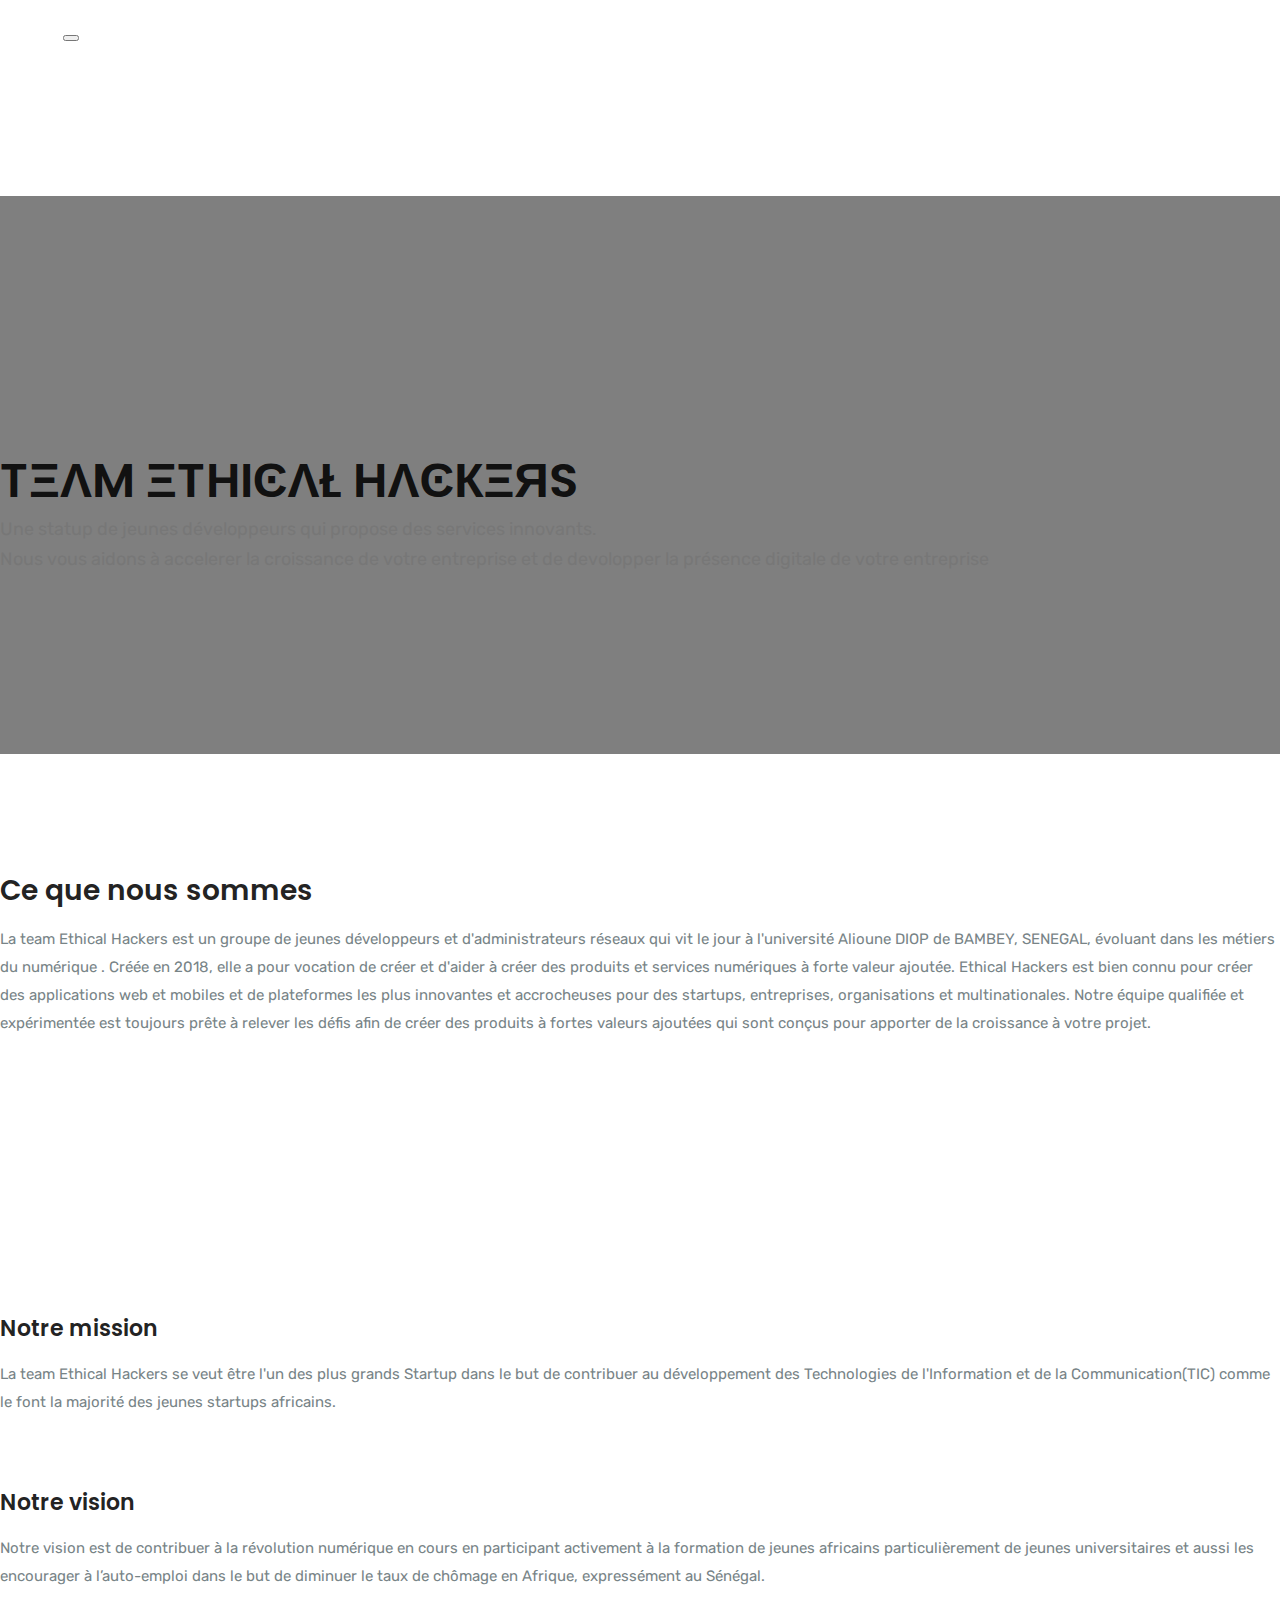
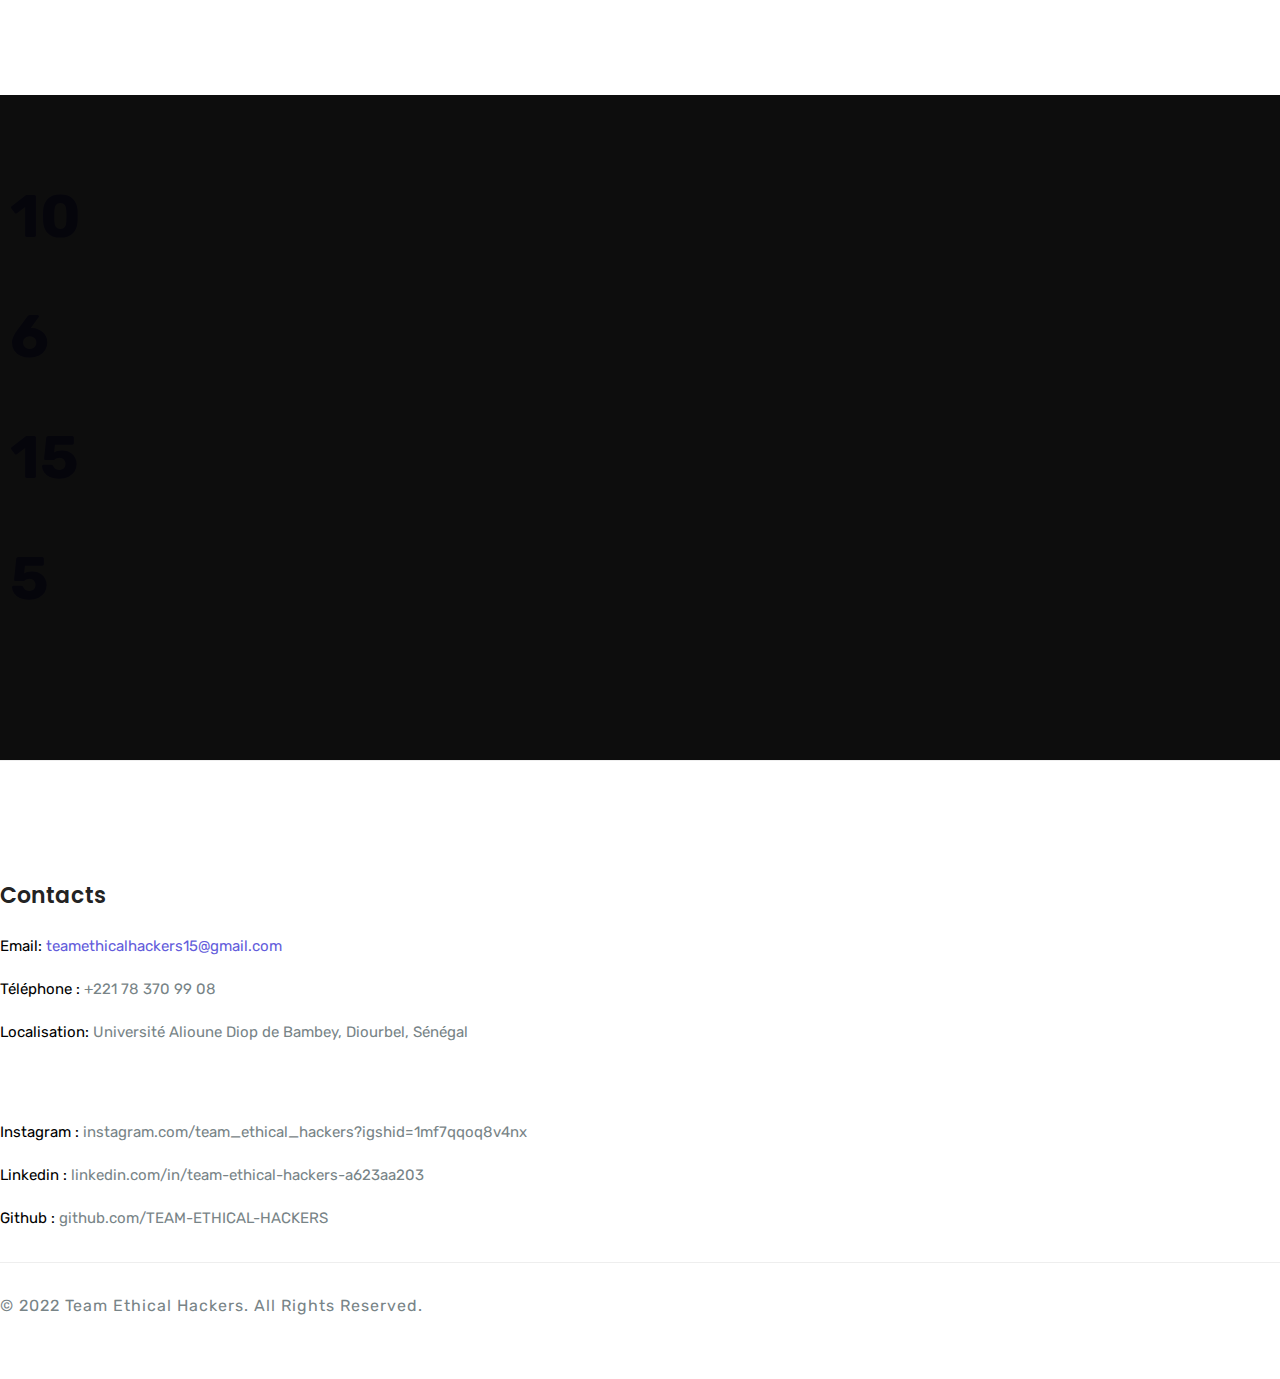
==== commit 6ab88a4b: "all titre" ====
--- a/about.html
+++ b/about.html
@@ -9,8 +9,7 @@
     <meta name="keywords" content="marketing,digital marketing,creative, agency, startup,promodise,onepage, clean, modern,seo,business, company">
     <meta name="author" content="Themefisher.com">
 
-   <title>Promodise - seo and digital marketing solution </title>
-    <!-- bootstrap.min css -->
+    <title>Team Ethical Hackers</title>    <!-- bootstrap.min css -->
     <link rel="stylesheet" href="plugins/bootstrap/css/bootstrap.css">
     <!-- Icofont Css -->
     <link rel="stylesheet" href="plugins/fontawesome/css/all.css">
@@ -88,11 +87,11 @@
         <div class="container">
             <div class="row align-items-center">
                 <div class="col-lg-6 col-sm-12 col-md-8 mb-4">
-                    <h3 class="mb-3">We’re Innovators & <br>SEO Marketing Agency</h3>
+                    <h3 class="mb-3">Ce que nous sommes</h3>
                     <!-- <p class="mb-4">Une statup de jeunes développeurs qui propose des services innovants. <br> Nous vous aidons à accelerer la croissance de votre entreprise et  de devolopper la présence digitale de votre entreprise</p> -->
                     <p>
                         La team Ethical Hackers est un groupe de jeunes développeurs et d'administrateurs réseaux qui vit le jour à l'université Alioune DIOP de BAMBEY, SENEGAL,  évoluant dans les métiers du numérique . Créée en 2018, elle a pour vocation de créer et d'aider à créer des produits et services numériques à forte valeur ajoutée.
- Ethical Hackers est bien connu pour créer des applications web et mobiles et de plateformes les plus innovantes et accrocheuses pour des startups, entreprises, organisations et multinationales. Notre équipe qualifiée et expérimentée est toujours prête à relever les défis afin de créer des produits à fortes valeurs ajoutées qui sont conçus pour apporter de la croissance à votre projet.
+                         Ethical Hackers est bien connu pour créer des applications web et mobiles et de plateformes les plus innovantes et accrocheuses pour des startups, entreprises, organisations et multinationales. Notre équipe qualifiée et expérimentée est toujours prête à relever les défis afin de créer des produits à fortes valeurs ajoutées qui sont conçus pour apporter de la croissance à votre projet.
                     </p>
                     <!-- <span class="h5 mb-4">Let's Check what we do actually :</span>
                     <ul class="about-list2 my-4">
@@ -111,11 +110,11 @@
                         </li>
                     </ul> -->
 
-                    <a href="#" class="mt-3 d-inline-block">Learn more about us <i class="fa fa-angle-right"></i></a>
+                    <!-- <a href="#" class="mt-3 d-inline-block">Learn more about us <i class="fa fa-angle-right"></i></a> -->
                 </div>
 
                 <div class="col-lg-6 col-md-4">
-                    <img src="images/about/about-4.jpg" alt="" class="img-fluid w-100">
+                    <img src="images/about/about.jpg" alt="" class="img-fluid w-100">
                 </div>
             </div>
         </div>
@@ -130,8 +129,8 @@
                     <img src="images/about/h-1.jpg" alt="" class="img-fluid rounded mr-3">
                     
                     <div class="media-body ">
-                        <h4 class="mb-3">Provide services with maintain quality from 24 years!</h4>
-                        <p>We provide marketing services to startups.Let's start your site in grow high.</p>
+                        <h4 class="mb-3">Notre mission</h4>
+                        <p>La team Ethical Hackers se veut être l'un des plus grands Startup  dans le but de contribuer au développement des Technologies de l'Information et de la Communication(TIC) comme le font  la majorité des jeunes startups africains. </p>
                     </div>
                 </div>
             </div>
@@ -140,8 +139,8 @@
                     <img src="images/about/h-2.jpg" alt="" class="img-fluid rounded mr-3">
                 
                     <div class="media-body">
-                        <h4 class="mb-3">Our mission is to provide our client what they need!</h4>
-                        <p>We provide small businesses looking for a partner for their digital media</p>
+                        <h4 class="mb-3">Notre vision</h4>
+                        <p>Notre vision est de contribuer à la révolution numérique en cours en participant activement à la formation de jeunes africains particulièrement de jeunes universitaires  et aussi les encourager à l’auto-emploi dans le but de diminuer le taux de chômage en Afrique, expressément au Sénégal.</p>
                     </div>
                 </div>
             </div>
@@ -151,7 +150,7 @@
 <!--  HISTORY AREA END  -->
 
 <!--  SECTION Service-2START  -->
-<section class="section-padding" id="section-strategy">
+<!-- <section class="section-padding" id="section-strategy">
     <div class="container">
         <div class="row">
             <div class="col-lg-8">
@@ -159,28 +158,28 @@
                     <div class="col-lg-6">
                         <div class="mb-5">
                             <span class="icon-3x text-default"><i class="icofont-layers"></i></span>
-                            <h4 class="my-3">Be on the top of Google</h4>
-                            <p>Capitalize on low hanging fruit to identify a ballpark value added activity to beta test. </p>
+                            <h4 class="my-3">Soyez au sommet de Google</h4>
+                            <p>Capitalisez sur des fruits à portée de main pour identifier une activité à valeur ajoutée approximative à tester en version bêta. </p>
                         </div>
                     </div>
                     <div class="col-lg-6">
                         <div class="mb-5">
                             <span class="icon-3x text-default"><i class="icofont-ui-timer"></i></span>
-                            <h4 class="my-3">Save your time</h4>
-                            <p>Override the digital divide with additional clickthroughs from DevOps. Nanotechnology </p>
+                            <h4 class="my-3">Gagnez du temps</h4>
+                            <p>Surmontez la fracture numérique avec des clics supplémentaires de DevOps. Nanotechnologie</p>
                         </div>
                     </div>
                     <div class="col-lg-6">
                         <div>
                             <span class="icon-3x text-default"><i class="icofont-ui-browser"></i></span>
-                            <h4 class="my-3">Cross-devices ability</h4>
-                            <p>Capitalize on low hanging fruit to identify a ballpark value added activity to beta test. </p>
+                            <h4 class="my-3">Capacité multi-appareils</h4>
+                            <p>Capitalisez sur des fruits à portée de main pour identifier une activité à valeur ajoutée approximative à tester en version bêta.</p>
                         </div>
                     </div>
                     <div class="col-lg-6">
                         <div>
                             <span class="icon-3x text-default"><i class="icofont icofont-shield"></i></span>
-                            <h4 class="my-3">Trusted by hundreds</h4>
+                            <h4 class="my-3">Reconnu par des centaines</h4>
                             <p>Override the digital divide with additional clickthroughs from DevOps. Nanotechnology </p>
                         </div>
                     </div>
@@ -188,7 +187,7 @@
             </div>
         </div>
     </div>
-</section>
+</section> -->
 <!--  SECTION Service-2 END  -->
  
 <!--  COUNTER AREA START  -->
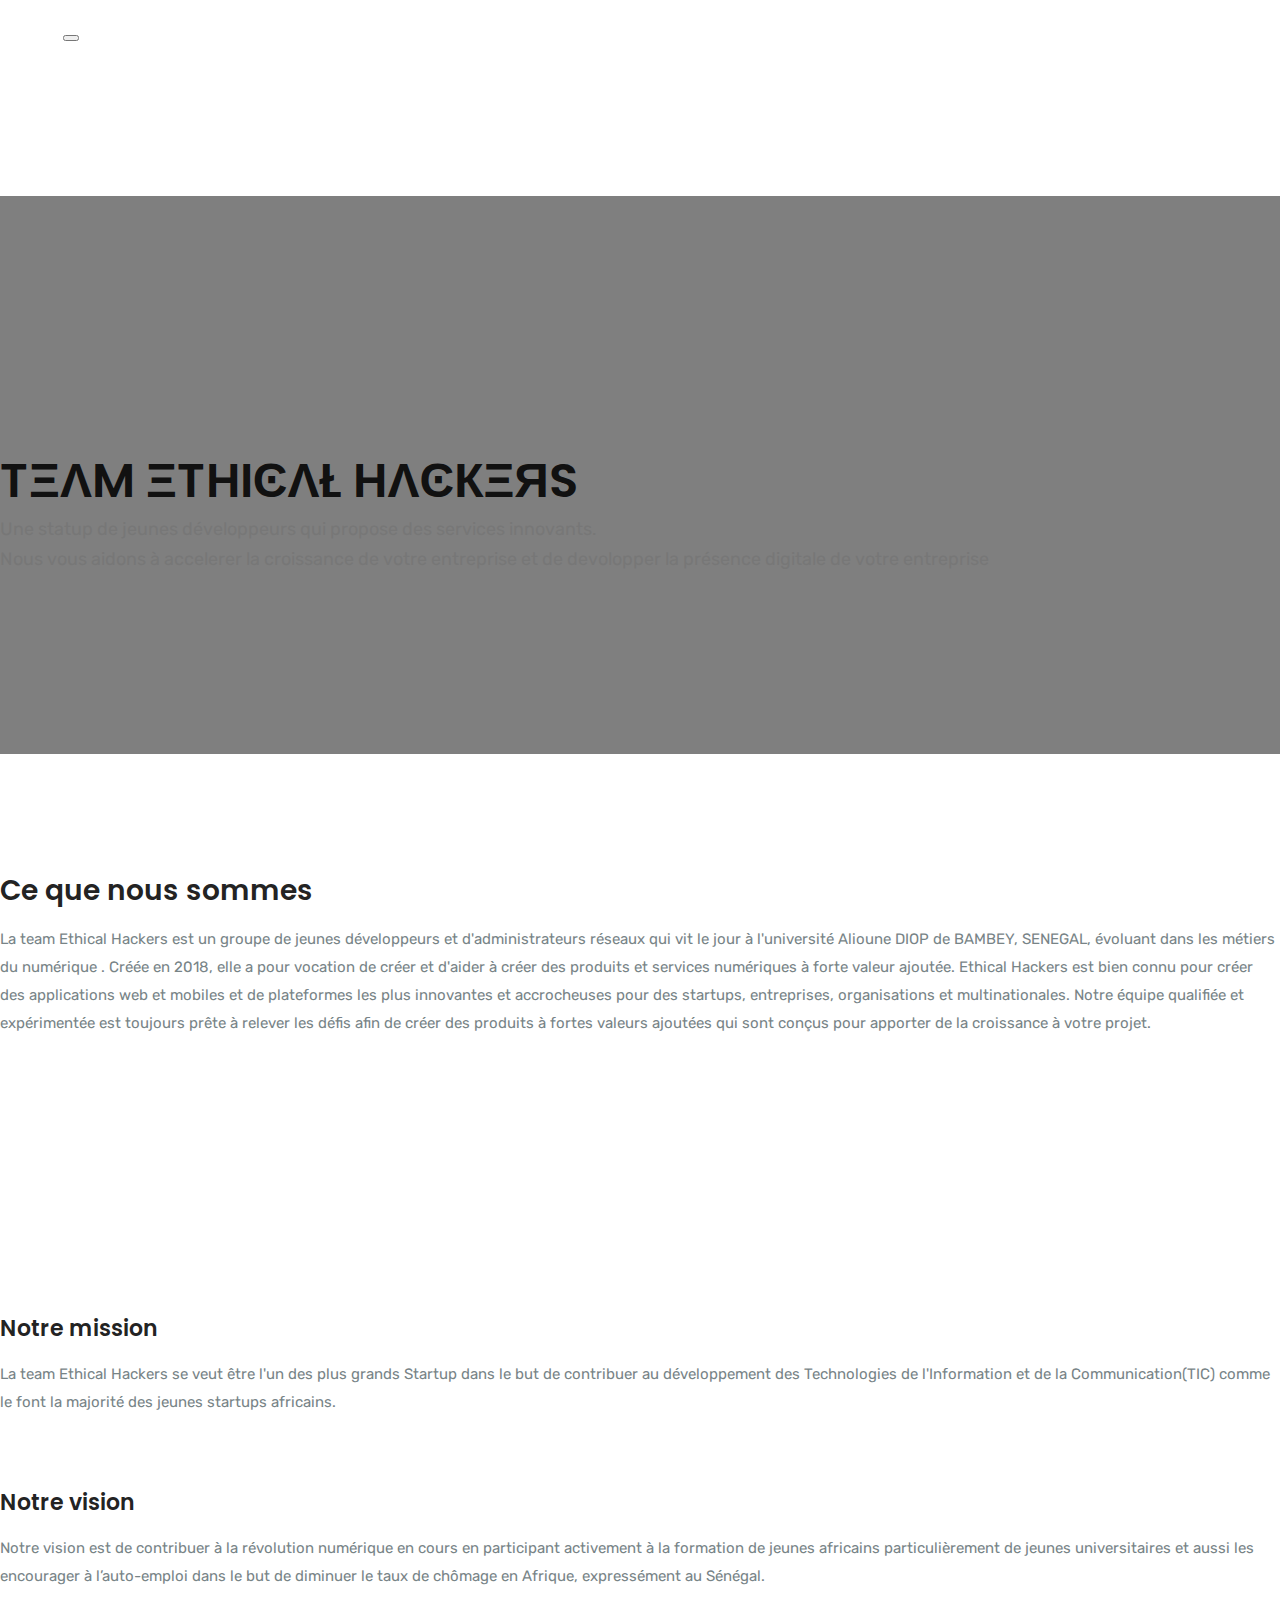
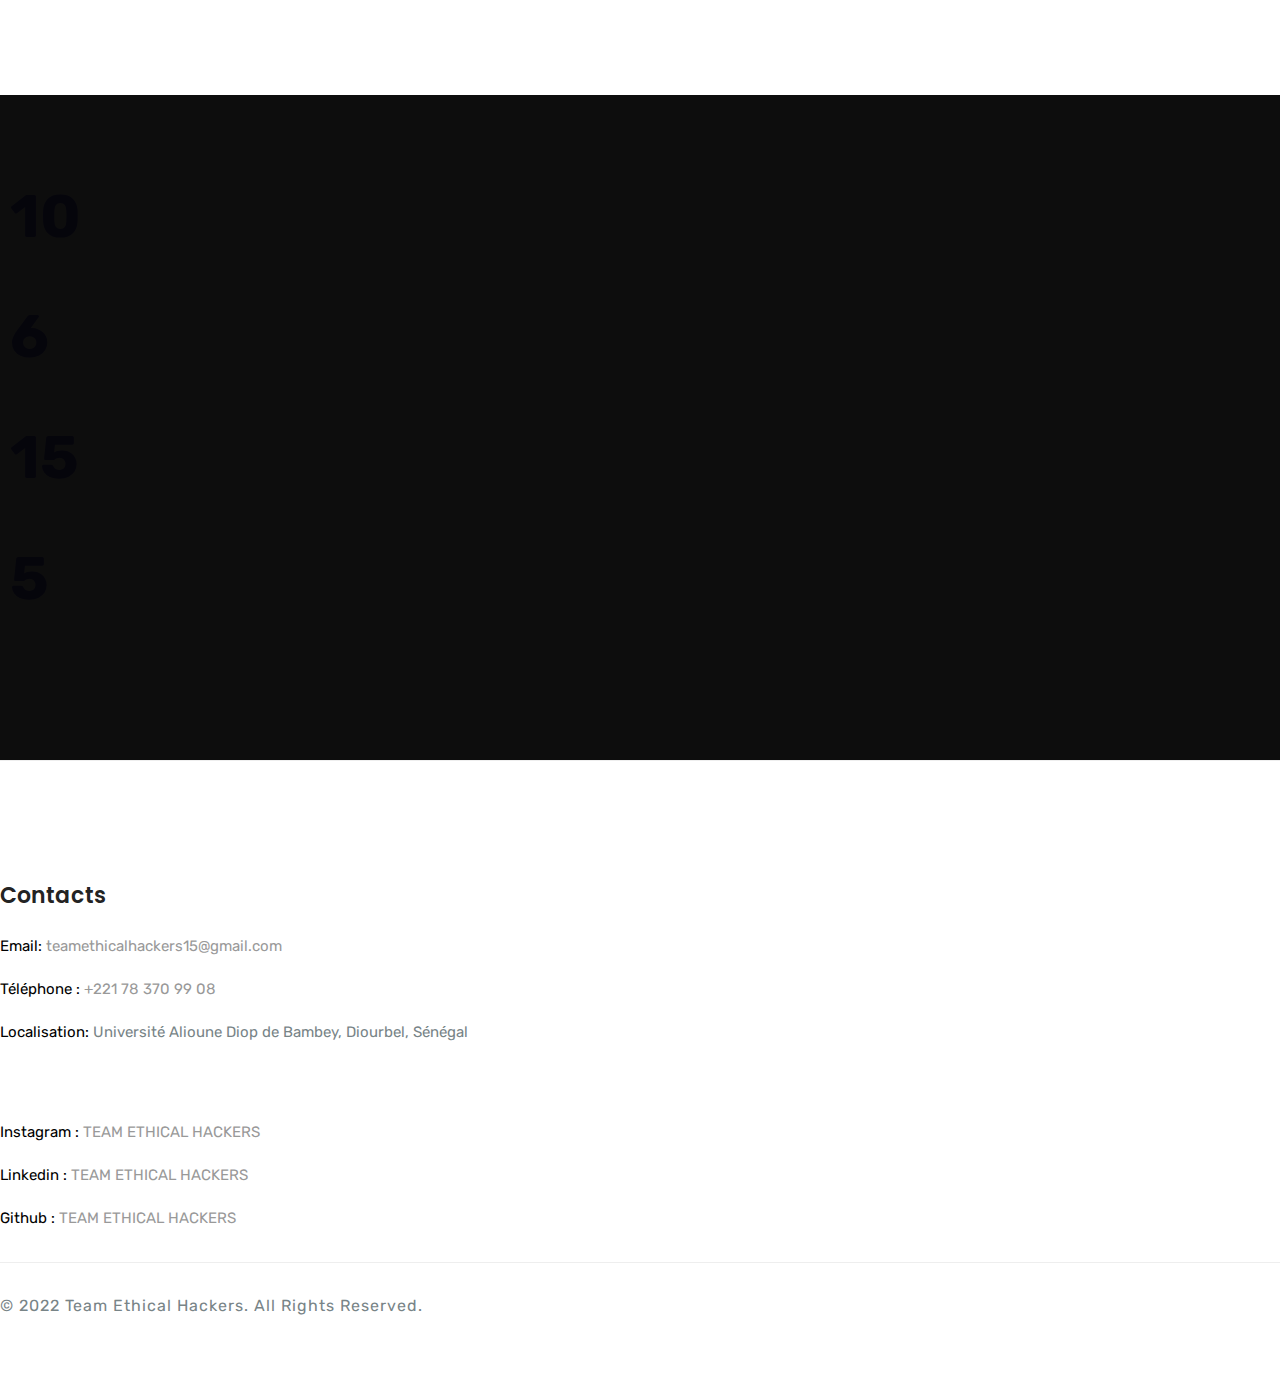
==== commit a84dcbeb: "modifs sidy sur footer..." ====
--- a/about.html
+++ b/about.html
@@ -237,17 +237,17 @@
             <div class="col-lg-6 col-sm-6 col-md-6">
                 <div class="footer-widget footer-text">
                     <h4>Contacts</h4>
-                    <p class="mail"><span>Email:</span> teamethicalhackers15@gmail.com</p>
-                    <p><span>Téléphone :</span> +221 78 370 99 08</p>
+                    <p class="mail"><span>Email: </span><a href="mailto:teamethicalhackers15@gmail.com">teamethicalhackers15@gmail.com</a></p>
+                    <p><span>Téléphone : </span><a href="tel:+22178309908">+221 78 370 99 08</a> </p>
                     <p><span>Localisation:</span> Université Alioune Diop de Bambey, Diourbel, Sénégal</p>
                 </div>
             </div>
             <div class="col-lg-6 col-sm-6 col-md-6">
                 <div class="footer-widget footer-text">
                     <br> <br>
-                    <p><span>Instagram : </span>instagram.com/team_ethical_hackers?igshid=1mf7qqoq8v4nx</p>
-                    <p><span>Linkedin : </span>linkedin.com/in/team-ethical-hackers-a623aa203</p>
-                    <p><span>Github : </span>github.com/TEAM-ETHICAL-HACKERS</p>
+                    <p><span>Instagram : </span><a href="https://instagram.com/team_ethical_hackers?igshid=1mf7qqoq8v4nx">TEAM ETHICAL HACKERS</a></p>
+                    <p><span>Linkedin : </span><a href="https://www.linkedin.com/company/team-ethical-hackers">TEAM ETHICAL HACKERS</a> </p>
+                    <p><span>Github : </span><a href="https://github.com/TEAM-ETHICAL-HACKERS">TEAM ETHICAL HACKERS</a> </p>
                 </div>
             </div>
         </div>
